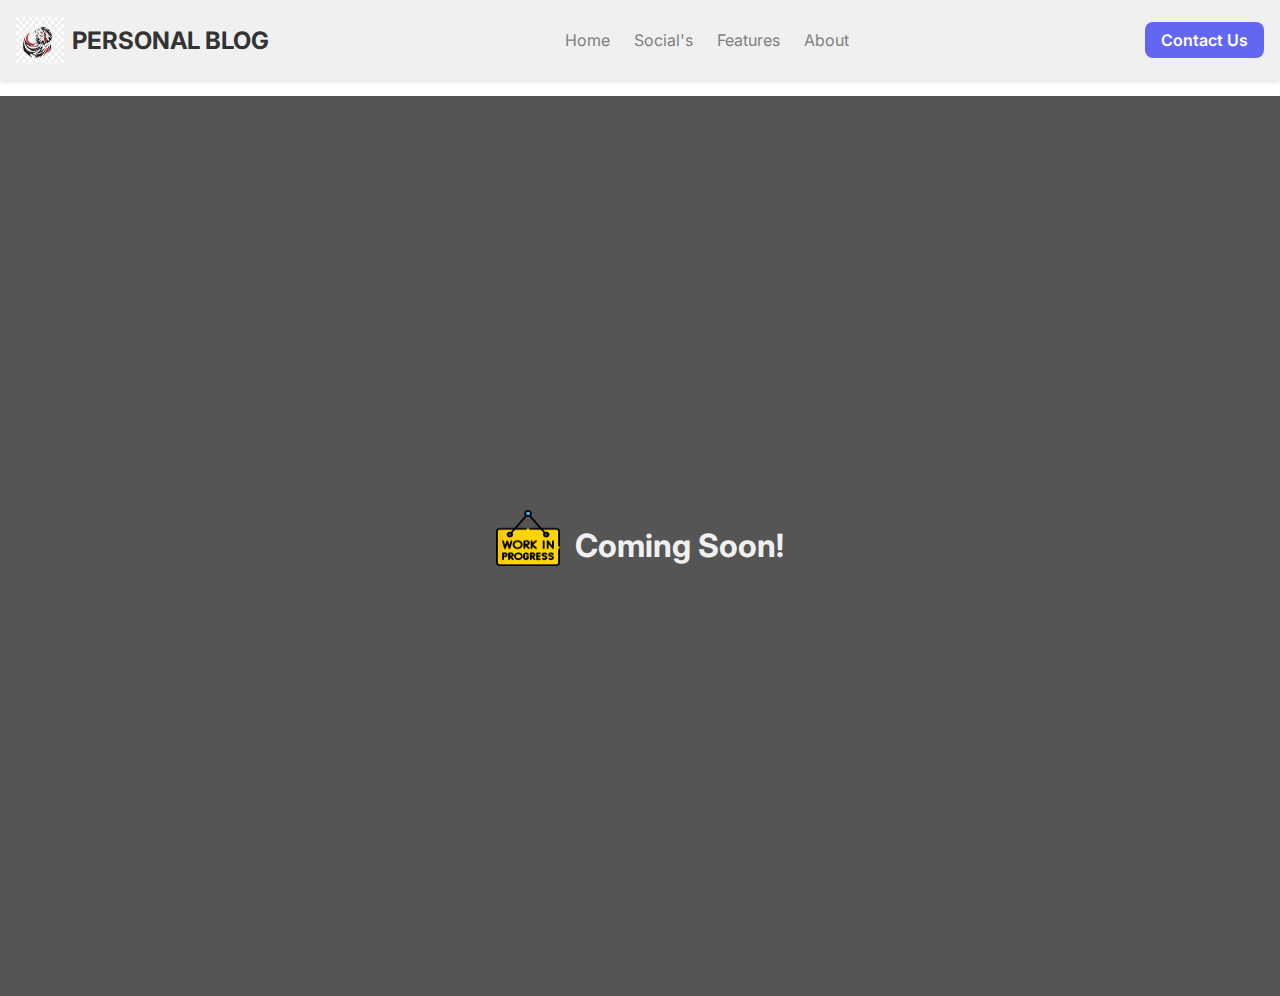
==== socials.html @ 170127c8 "3rd commit - ui updates" ====
<!DOCTYPE html>
<html lang="en">
<head>
    <meta charset="UTF-8">
    <meta name="viewport" content="width=device-width, initial-scale=1.0">
    <title>Scoials</title>
    <link rel="stylesheet" href="styles.css">
</head>
<body>
    <div class="header">
        <header class="header-content">
             <a href="index.html" class="logo">
              <img src="./images/logo.jpg" alt="LOGO IMAGE" class="logo-icon">
              <span   class="logo-text">PERSONAL BLOG</span>
          </a>
          <nav class="nav">
              <a href="index.html"class="nav-link">Home</a>
              <a href="socials.html"class="nav-link">Social's</a>
              <a href="#Features"class="nav-link">Features</a>
              <a href="#About" class="nav-link">About</a>
              
          </nav>
          <a href="contact.html" class="contact-btn">Contact Us</a>
          <button class="menu-btn">
          <img src="./images/menu-bar.png" alt="menu-button" class="menu-icon">
    </button>  
      </header>
        
  </div>
  <div class="coming-soon-content">
    <div class="coming-soon">
    <img src="images/work-in-progress.png" alt="altpng" class="coming-soon-png">
    <h1 class="coming-soon-txt" >Coming Soon!</h1>
    
    </div>
</div>   
</body>
</html>
---- styles.css ----
@import url('https://fonts.googleapis.com/css2?family=Inter:wght@100;200;400;500;600;700&display=swap');

:root {
    --primary-color: #6366F1;
    --accent-color: #3f83f8;
    --text-color: #333333;
    --link-color: #2563eb;
    --background-color: #ffffff;
    --light-gray: #f0f0f0;
    --gray: #808080;
    --dark-gray: #555;
}

* {
    margin: 0;
    padding: 0;
    font-family: 'Inter', Arial, sans-serif;
    text-decoration: none;
    box-sizing: border-box;
}

body {
    background-color: var(--background-color);
    color: var(--text-color);
}

/* Header Section */
.header {
    background-color: var(--light-gray);
    box-shadow: 0 2px 5px rgba(0, 0, 0, 0.1);
}

.header-content {
    max-width: 1280px;
    margin: 0 auto;
    display: flex;
    justify-content: space-between;
    align-items: center;
    padding: 1rem;
}

.logo {
    display: flex;
    align-items: center;
    font-size: 1.5rem;
    font-weight: bold;
    color: var(--text-color);
    gap: 0.5rem;
}

.logo-icon {
    height: 3rem;
    width: 3rem;
}

.nav {
    display: flex;
    gap: 1.5rem;
}

.nav-link {
    color: var(--gray);
    font-size: 1rem;
    transition: color 0.2s;
}

.nav-link:hover {
    color: var(--link-color);
}

.contact-btn {
    background-color: var(--primary-color);
    color: var(--background-color);
    border: none;
    border-radius: 0.5rem;
    padding: 0.5rem 1rem;
    font-weight: 600;
    cursor: pointer;
    transition: background-color 0.2s;
}

.contact-btn:hover {
    background-color: var(--accent-color);
}

.menu-btn {
    display: none;
    background: none;
    border: none;
    cursor: pointer;
}

.menu-icon {
    height: 2rem;
    width: 2rem;
}

/* Responsive Nav */
@media screen and (max-width: 768px) {
    .nav, .contact-btn {
        display: none;
        flex-direction: column;
        background-color: var(--light-gray);
        position: absolute;
        top: 100%;
        right: 0;
        width: 100%;
        padding: 1rem;
        box-shadow: 0 5px 10px rgba(0, 0, 0, 0.1);
    }

    .menu-btn {
        display: block;
    }

    .nav.show {
        display: flex !important;
    }
}

/* Content Section */
.content {
    padding-top: 1.5rem;
}

.main-section {
    max-width: 1280px;
    display: flex;
    flex-direction: column;
    gap: 2rem;
    padding: 1rem;
    align-items: center;
    margin: 0 auto;
}

.content-left {
    text-align: center;
    animation: slidefromleft 2s ease;
}

@keyframes slidefromleft {
    0% {
        opacity: 0;
        transform: translateX(-100%);
    }
    100% {
        opacity: 1;
        transform: translateX(0);
    }
}

.section-heading {
    font-size: 1.05rem;
    font-weight: 600;
    color: var(--primary-color);
}

.section-heading1 {
    font-size: 2.3rem;
    padding: 1.3rem;
    font-weight: 600;
    color: var(--text-color);
}

.section-descrtiption {
    font-size: 1.2rem;
    font-weight: 600;
    color: var(--gray);
}

.button-group {
    margin-top: 0.2rem;
    display: flex;
    gap: 1.3rem;
    padding: 1rem;
    justify-content: center;
}

.start-button, .tour-button {
    padding: 0.8rem 1.5rem;
    border-radius: 0.5rem;
    font-weight: 600;
    font-size: 1rem;
    cursor: pointer;
}

.start-button {
    background-color: var(--primary-color);
    color: var(--background-color);
    border: none;
}

.start-button:hover {
    background-color: var(--link-color);
    box-shadow: 0 2px 5px rgba(0, 0, 0, 0.1);
}

.tour-button {
    background-color: var(--text-color);
    color: var(--background-color);
    border: 1px solid var(--gray);
}

.tour-button:hover {
    background-color: var(--background-color);
    color: var(--text-color);
}

.content-right {
    display: flex;
    align-items: center;
    justify-content: center;
}

.image-container {
    border-radius: 1rem;
    overflow: hidden;
    box-shadow: 0px 4px 8px rgba(109, 107, 107, 0.1);
    height: 40vh;
}

.section-image {
    height: 100%;
    width: 100%;
}

@media screen and (min-width: 780px) {
    .main-section {
        flex-direction: row;
    }
    .content-left {
        max-width: 50%;
        padding-left: 0;
        text-align: left;
    }
    .button-group {
        justify-content: start;
        padding-left: 0;
    }
    .section-heading {
        font-size: 0.9rem;
        padding-left: 0;
    }
    .section-heading1 {
        padding-left: 0;
    }
    .image-container {
        height: 56vh;
    }
}

/* Skills Section */
.skills-container {
    margin: 2rem 0 4rem;
    display: flex;
    flex-direction: column;
    align-items: center;
    animation: slidefromleft 2s ease;
}

.skill-grid {
    margin-top: 1rem;
    border: none;
    border-radius: 0.655rem;
    background-color: rgb(180, 179, 179);
    display: grid;
    grid-template-columns: repeat(2, 1fr);
    gap: 3rem;
    padding: 1rem;
}

.skill-logo {
    font-size: 1rem;
    font-weight: 500;
    color: var(--gray);
    display: flex;
    gap: 0.5rem;
}

.skill-logo1 {
    height: 1.3rem;
}

.skill-span {
    color: var(--text-color);
}

@media screen and (min-width: 640px) {
    .skill-grid {
        max-width: 70%;
        height: 4rem;
        grid-template-columns: repeat(4, 1fr);
    }
    .skill-logo1 {
        height: 1.5rem;
    }
}

/* Feature Section */
.feature-content {
    padding: 0.2rem;
    border-radius: 1rem;
    background-color: var(--light-gray);
    display: flex;
    flex-direction: column;
    align-items: center;
    text-align: center;
}

.feature-grid {
    display: grid;
    grid-template-columns: repeat(2, 1fr);
    border: none;
    border-radius: 0.655rem;
    margin-top: 0.2rem;
    gap: 3rem;
    padding: 1rem;
}

.feature-card {
    display: flex;
    flex-direction: column;
    justify-content: center;
    align-self: center;
    background-color: var(--accent-color);
    border: none;
    border-radius: 2rem;
    margin: 2rem;
    padding: 2rem;
    gap: 1rem;
    text-align: center;
    transition: transform 0.3s ease, box-shadow 0.3s ease;
}

.feature-card:hover {
    box-shadow: 0 1rem 2rem rgb(59, 59, 59);
    transform: scale(1.05);
}
/* .feature-link:nth-child(3){
    text-decoration: none;
    color: white;
    font-size: smaller;
    font-weight: bolder;
} */
.feature-card:nth-child(2) {
    background-color: #3a78ff;
}

.feature-card:nth-child(1) {
    background-color: #19ca78;
}

.feature-card:nth-child(3) {
    background-color: #fd4242;
}

.feature-card:nth-child(4) {
    background-color: #7d62f3;
}

.feature-card:nth-child(5) {
    background-color: #f79240;
}

.feature-card:nth-child(6) {
    background-color: #27dce2;
}

.feature-title {
    font-weight: bold;
    font-size: 1.5rem;
    color: white;
}

.featuren-desc {
    font-size: small;
    color: whitesmoke;
}

.icon-container {
    margin: 0 auto;
    background-color: white;
    border-radius: 50%;
    height: 3rem;
    width: 3rem;
    display: flex;
    justify-content: center;
    align-items: center;
}

.card-icon {
    width: 1.5rem;
    height: 1.5rem;
}
.feature-info{
    display: flex;
    flex-direction: column;
    gap: 0.5rem;
}
@media screen and (max-width: 650px) {
    .feature-grid {
        margin-left: 1rem;
        grid-template-columns: repeat(1, 2fr);
    }
}
.feature-link{
    text-decoration: none;
    color: white;
    font-size: smaller;
    font-weight: bolder;
}
/* COMING SOON SECTION */
.coming-soon-content{
   height:  100vh;
   display: flex; 
   flex-direction: row; 
   justify-content: center; 
   margin-top: 1rem;
    align-items: center; 
     background-color: var(--dark-gray); 
    
    color:var(--light-gray)
 
}
 .coming-soon-png{
    width: 4rem;
    height: 3.5rem;

} 
.coming-soon-txt{
    margin-top: 1rem;
    height: 3.5rem;


} 
.coming-soon{
    display: flex;
    flex-direction: row;
    gap: 15px;
}
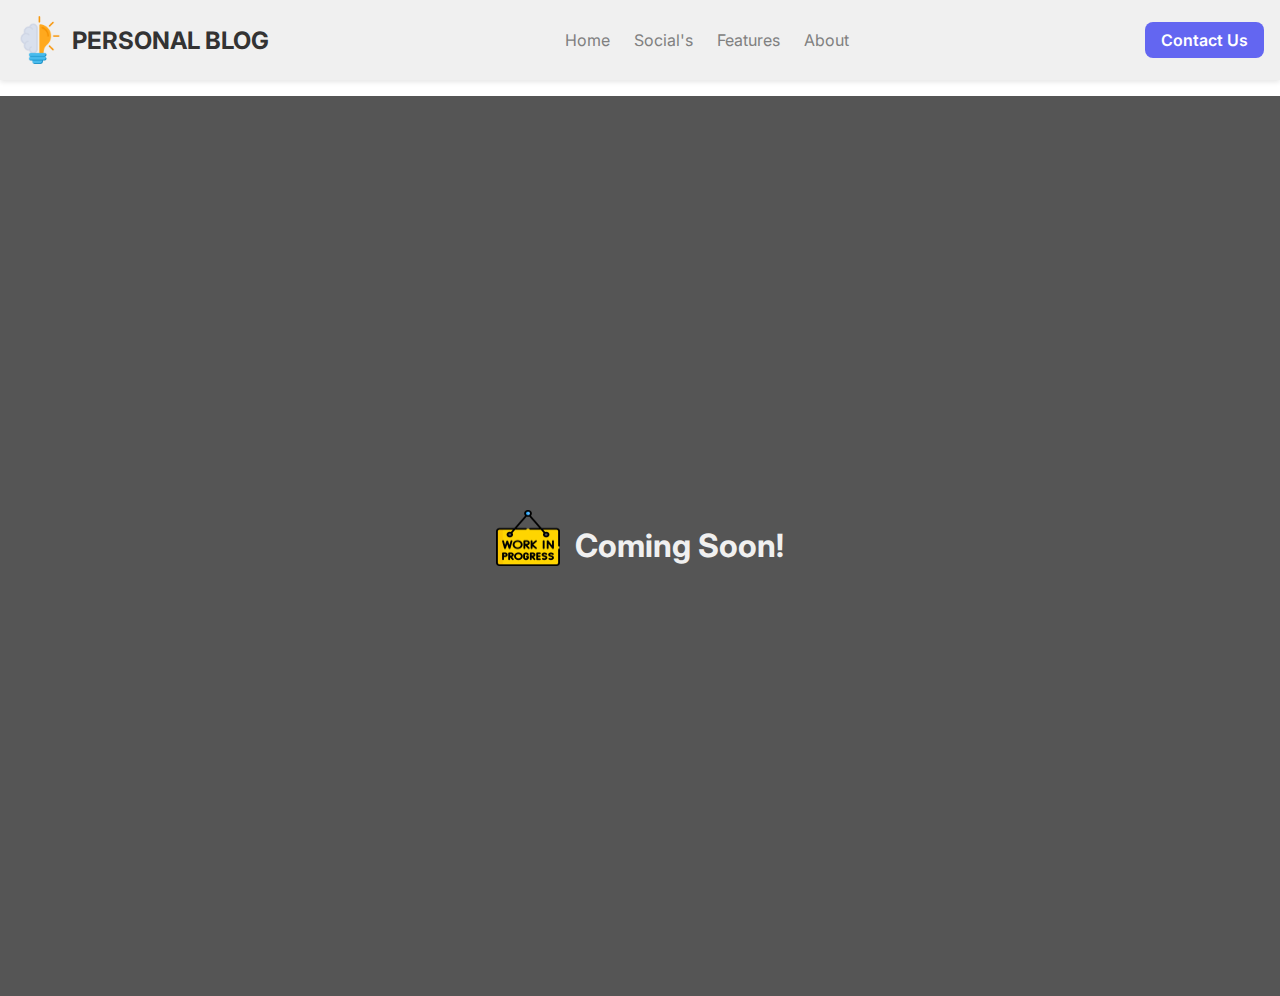
==== commit 0cce2750: "add ui features to home screen" ====
--- a/socials.html
+++ b/socials.html
@@ -10,7 +10,7 @@
     <div class="header">
         <header class="header-content">
              <a href="index.html" class="logo">
-              <img src="./images/logo.jpg" alt="LOGO IMAGE" class="logo-icon">
+              <img src="./images/skill.png" alt="LOGO IMAGE" class="logo-icon">
               <span   class="logo-text">PERSONAL BLOG</span>
           </a>
           <nav class="nav">
--- a/styles.css
+++ b/styles.css
@@ -297,6 +297,12 @@
 }
 
 /* Feature Section */
+.main-info{
+    width: 70%;
+    display: flex;
+    flex-direction: column;
+    gap: 0.5rem;
+}
 .feature-content {
     padding: 0.2rem;
     border-radius: 1rem;
@@ -312,8 +318,8 @@
     grid-template-columns: repeat(2, 1fr);
     border: none;
     border-radius: 0.655rem;
-    margin-top: 0.2rem;
-    gap: 3rem;
+    margin-top: 0.5rem;
+    gap: 1rem;
     padding: 1rem;
 }
 
@@ -327,8 +333,9 @@
     border-radius: 2rem;
     margin: 2rem;
     padding: 2rem;
-    gap: 1rem;
+    gap: 3rem;
     text-align: center;
+    max-width: 500px;
     transition: transform 0.3s ease, box-shadow 0.3s ease;
 }
 
@@ -437,4 +444,75 @@
     display: flex;
     flex-direction: row;
     gap: 15px;
+}
+/* 
+TESTIMONIAL SECTION */
+.testimonial-content{
+    display: flex;
+    flex-direction: column;
+    justify-content: center;
+    align-items: center;
+    gap: 2rem;
+    margin-top: 1rem;
+    width: 100vw;
+    margin-bottom: 1rem;
+    
+
+}
+.testimonail-header{
+    color: var(--dark-gray);
+}
+.testimoanial-cards{
+    
+    display:grid;
+    grid-template-columns: repeat(3,2fr);
+    gap: 2rem;
+    width: 80vw;
+}
+.testimonail-card{
+    background-color: var(--background-color);
+    border: none;
+    border-radius: 0.5rem;
+    display: flex;
+    flex-direction: column;
+    justify-content: center;
+    align-items: center;
+    gap: 1rem;
+    box-shadow: rgba(0, 0, 0, 0.24) 0px 3px 8px;
+    margin-top: 1rem;
+    margin-bottom: 2rem;
+   
+    
+}
+.testimonial-img-container{
+    box-shadow: rgba(0, 0, 0, 0.15) 1.95px 1.95px 2.6px; 
+    border-radius: 50%;
+}
+.testimonal-para{
+    text-align: center;
+    margin:0.5rem;
+    font-weight: bolder;
+}
+.testimonail-img{
+    height: 7rem;
+    width: 7rem;
+}
+.testimonial-name{
+    color: var(--primary-color);
+    font-size:1rem;
+    font-weight: bolder;
+
+}
+.testimoanial-dsg{
+    color: var(--dark-gray);
+    margin-bottom: 1rem;
+    margin-top: -15px;
+    font-size: smaller;
+
+}
+@media  screen and (max-width:650px) {
+    .testimoanial-cards{
+        grid-template-columns: repeat(1,2fr);
+    }
+    
 }